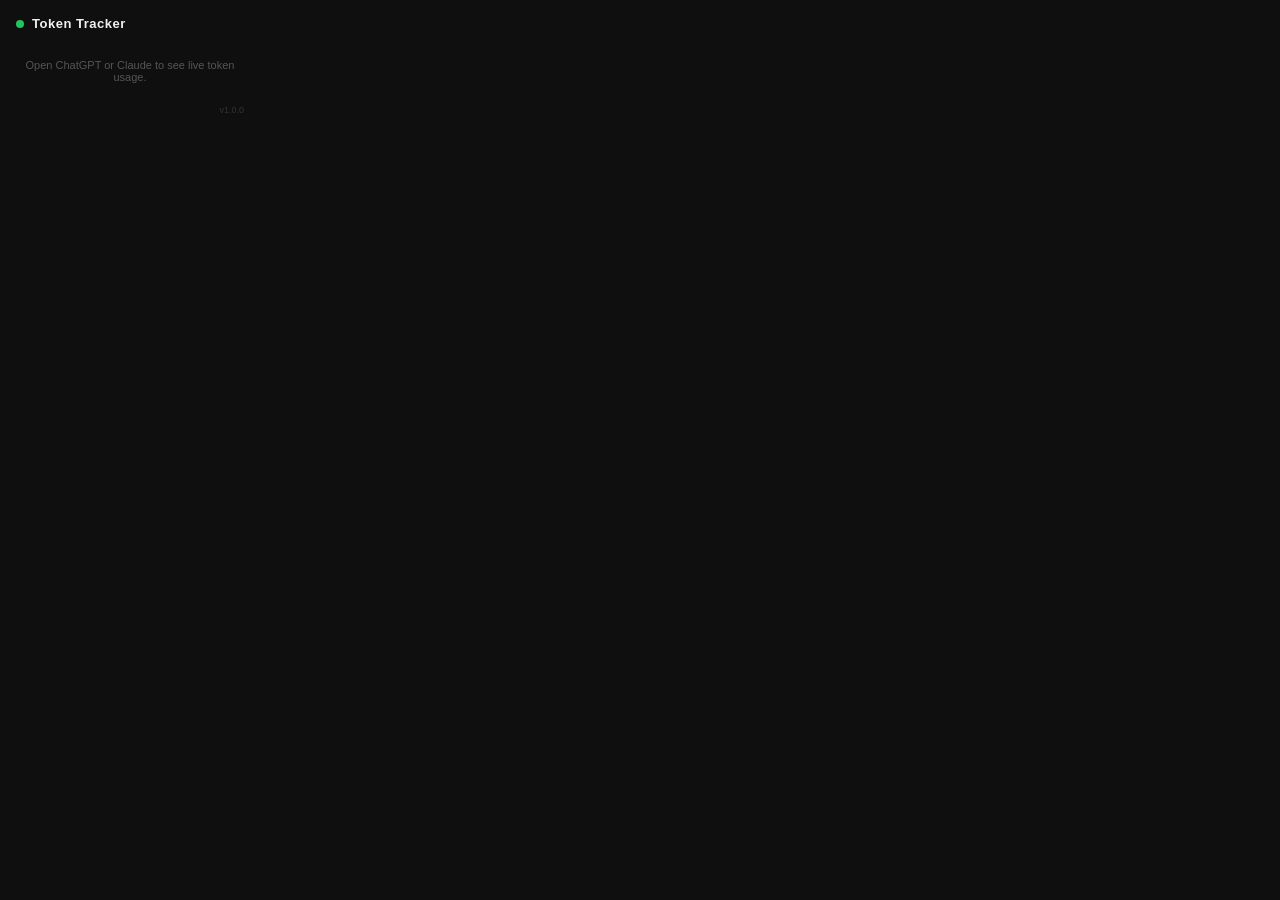
==== src/popup.html @ 59df6a55 "Restructuring of the extension have been done" ====
<!DOCTYPE html>
<html lang="en">
<head>
  <meta charset="UTF-8">
  <meta name="viewport" content="width=device-width, initial-scale=1.0">
  <title>Token Tracker</title>
  <style>
    * { box-sizing: border-box; margin: 0; padding: 0; }

    body {
      width: 260px;
      padding: 16px;
      font-family: -apple-system, BlinkMacSystemFont, 'Segoe UI', sans-serif;
      background: #0f0f0f;
      color: #f0f0f0;
    }

    .header {
      display: flex;
      align-items: center;
      gap: 8px;
      margin-bottom: 16px;
    }

    .dot {
      width: 8px;
      height: 8px;
      border-radius: 50%;
      background: #22c55e;
      flex-shrink: 0;
    }

    h1 {
      font-size: 13px;
      font-weight: 700;
      letter-spacing: 0.04em;
      color: #f0f0f0;
    }

    .site-label {
      font-size: 10px;
      color: #666;
      margin-bottom: 10px;
      letter-spacing: 0.05em;
      text-transform: uppercase;
    }

    .stat-row {
      display: flex;
      justify-content: space-between;
      align-items: center;
      margin-bottom: 6px;
    }

    .stat-label {
      font-size: 11px;
      color: #888;
    }

    .stat-val {
      font-size: 13px;
      font-weight: 600;
      font-variant-numeric: tabular-nums;
      color: #f0f0f0;
    }

    .track {
      width: 100%;
      height: 6px;
      background: rgba(255,255,255,0.08);
      border-radius: 3px;
      overflow: hidden;
      margin: 10px 0 14px;
    }

    .fill {
      height: 100%;
      background: #22c55e;
      border-radius: 3px;
      transition: width 0.5s ease, background 0.3s;
    }

    .divider {
      height: 1px;
      background: rgba(255,255,255,0.06);
      margin: 12px 0;
    }

    .note {
      font-size: 10px;
      color: #555;
      line-height: 1.5;
    }

    .no-data {
      font-size: 11px;
      color: #555;
      text-align: center;
      padding: 12px 0;
    }

    .version {
      font-size: 9px;
      color: #333;
      text-align: right;
      margin-top: 10px;
    }
  </style>
</head>
<body>
  <div class="header">
    <div class="dot" id="status-dot"></div>
    <h1>Token Tracker</h1>
  </div>

  <div id="content">
    <p class="no-data">Open ChatGPT or Claude to see live token usage.</p>
  </div>

  <div class="version">v1.0.0</div>

  <script src="popup.js"></script>
</body>
</html>
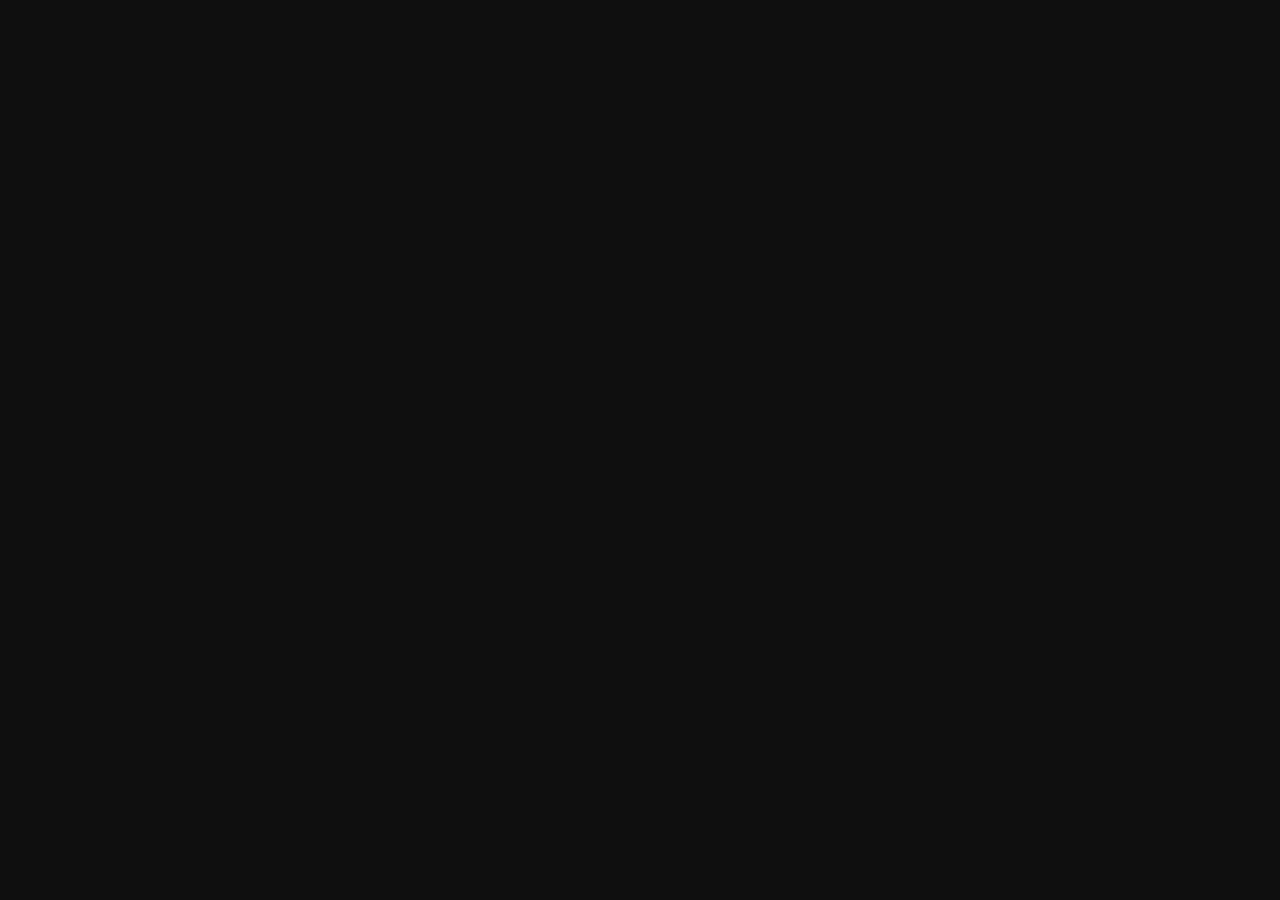
==== commit 3aa9f4c9: "Logic have been updated" ====
--- a/src/popup.html
+++ b/src/popup.html
@@ -6,119 +6,102 @@
   <title>Token Tracker</title>
   <style>
     * { box-sizing: border-box; margin: 0; padding: 0; }
-
     body {
-      width: 260px;
-      padding: 16px;
-      font-family: -apple-system, BlinkMacSystemFont, 'Segoe UI', sans-serif;
+      width: 300px;
       background: #0f0f0f;
       color: #f0f0f0;
+      font-family: -apple-system, BlinkMacSystemFont, 'Segoe UI', sans-serif;
+      font-size: 13px;
     }
-
     .header {
-      display: flex;
-      align-items: center;
-      gap: 8px;
-      margin-bottom: 16px;
+      display: flex; align-items: center;
+      justify-content: space-between;
+      padding: 14px 16px 10px;
+      border-bottom: 1px solid rgba(255,255,255,0.06);
     }
-
-    .dot {
-      width: 8px;
-      height: 8px;
-      border-radius: 50%;
-      background: #22c55e;
-      flex-shrink: 0;
+    .header-left { display: flex; align-items: center; gap: 8px; }
+    .logo {
+      width: 22px; height: 22px; border-radius: 6px;
+      background: linear-gradient(135deg, #22c55e, #16a34a);
+      display: flex; align-items: center; justify-content: center;
+      font-size: 11px; font-weight: 700; color: #fff;
     }
-
-    h1 {
-      font-size: 13px;
-      font-weight: 700;
-      letter-spacing: 0.04em;
-      color: #f0f0f0;
+    .app-name { font-size: 13px; font-weight: 600; color: #f0f0f0; }
+    .platform-badge {
+      font-size: 10px; font-weight: 600; padding: 2px 7px;
+      border-radius: 10px; letter-spacing: 0.04em;
     }
-
-    .site-label {
-      font-size: 10px;
-      color: #666;
-      margin-bottom: 10px;
-      letter-spacing: 0.05em;
-      text-transform: uppercase;
+    .badge-claude  { background: rgba(214,107,51,0.2); color: #e8894a; }
+    .badge-chatgpt { background: rgba(16,163,127,0.2); color: #19c37d; }
+    .badge-none    { background: rgba(255,255,255,0.08); color: #888; }
+    .donut-section {
+      display: flex; align-items: center;
+      gap: 16px; padding: 16px 16px 12px;
     }
-
-    .stat-row {
-      display: flex;
-      justify-content: space-between;
-      align-items: center;
-      margin-bottom: 6px;
+    .donut-wrap { position: relative; width: 72px; height: 72px; flex-shrink: 0; }
+    .donut-wrap svg { width: 72px; height: 72px; transform: rotate(-90deg); }
+    .donut-center {
+      position: absolute; inset: 0;
+      display: flex; flex-direction: column;
+      align-items: center; justify-content: center;
+      pointer-events: none;
     }
-
-    .stat-label {
-      font-size: 11px;
-      color: #888;
+    .donut-pct { font-size: 15px; font-weight: 700; line-height: 1; }
+    .donut-sub { font-size: 9px; color: #555; margin-top: 2px; letter-spacing: 0.05em; }
+    .stats-grid { flex: 1; display: grid; grid-template-columns: 1fr 1fr; gap: 8px; }
+    .stat-card {
+      background: rgba(255,255,255,0.04);
+      border: 1px solid rgba(255,255,255,0.06);
+      border-radius: 8px; padding: 8px 10px;
     }
-
-    .stat-val {
-      font-size: 13px;
-      font-weight: 600;
-      font-variant-numeric: tabular-nums;
-      color: #f0f0f0;
+    .stat-card .label { font-size: 10px; color: #555; letter-spacing: 0.04em; margin-bottom: 3px; text-transform: uppercase; }
+    .stat-card .value { font-size: 14px; font-weight: 700; font-variant-numeric: tabular-nums; }
+    .val-green  { color: #22c55e; }
+    .val-yellow { color: #f59e0b; }
+    .val-red    { color: #ef4444; }
+    .val-white  { color: #f0f0f0; }
+    .bar-section { padding: 0 16px 14px; }
+    .bar-track { width: 100%; height: 5px; background: rgba(255,255,255,0.08); border-radius: 3px; overflow: hidden; }
+    .bar-fill { height: 100%; border-radius: 3px; transition: width 0.5s ease, background 0.3s; }
+    .bar-labels { display: flex; justify-content: space-between; margin-top: 5px; }
+    .bar-labels span { font-size: 10px; color: #444; }
+    .session-row {
+      display: flex; align-items: center; justify-content: space-between;
+      padding: 8px 16px;
+      border-top: 1px solid rgba(255,255,255,0.06);
     }
-
-    .track {
-      width: 100%;
-      height: 6px;
-      background: rgba(255,255,255,0.08);
-      border-radius: 3px;
-      overflow: hidden;
-      margin: 10px 0 14px;
+    .session-label { font-size: 10px; color: #444; }
+    .session-val   { font-size: 10px; color: #777; }
+    .history-section {
+      padding: 10px 16px 14px;
+      border-top: 1px solid rgba(255,255,255,0.06);
     }
-
-    .fill {
-      height: 100%;
-      background: #22c55e;
-      border-radius: 3px;
-      transition: width 0.5s ease, background 0.3s;
+    .history-title { font-size: 10px; color: #444; letter-spacing: 0.05em; text-transform: uppercase; margin-bottom: 8px; }
+    .history-bars { display: flex; align-items: flex-end; gap: 3px; height: 30px; }
+    .h-bar { flex: 1; border-radius: 2px; background: rgba(255,255,255,0.08); min-height: 3px; }
+    .h-bar.green  { background: #22c55e; }
+    .h-bar.yellow { background: #f59e0b; }
+    .h-bar.red    { background: #ef4444; }
+    .empty-state { padding: 28px 16px; text-align: center; }
+    .empty-icon { font-size: 26px; margin-bottom: 8px; }
+    .empty-text { font-size: 12px; color: #444; line-height: 1.55; }
+    .footer {
+      padding: 8px 16px; border-top: 1px solid rgba(255,255,255,0.04);
+      display: flex; justify-content: space-between; align-items: center;
     }
-
-    .divider {
-      height: 1px;
-      background: rgba(255,255,255,0.06);
-      margin: 12px 0;
+    .footer-note { font-size: 10px; color: #2a2a2a; }
+    .new-chat-btn {
+      font-size: 10px; font-weight: 600; padding: 4px 10px;
+      border-radius: 6px; background: rgba(34,197,94,0.12);
+      color: #22c55e; border: 1px solid rgba(34,197,94,0.2);
+      cursor: pointer; text-decoration: none; transition: background 0.15s;
+      display: inline-block;
     }
-
-    .note {
-      font-size: 10px;
-      color: #555;
-      line-height: 1.5;
-    }
-
-    .no-data {
-      font-size: 11px;
-      color: #555;
-      text-align: center;
-      padding: 12px 0;
-    }
-
-    .version {
-      font-size: 9px;
-      color: #333;
-      text-align: right;
-      margin-top: 10px;
-    }
+    .new-chat-btn:hover { background: rgba(34,197,94,0.22); }
   </style>
 </head>
 <body>
-  <div class="header">
-    <div class="dot" id="status-dot"></div>
-    <h1>Token Tracker</h1>
-  </div>
-
-  <div id="content">
-    <p class="no-data">Open ChatGPT or Claude to see live token usage.</p>
-  </div>
-
-  <div class="version">v1.0.0</div>
-
+  <div id="root"></div>
   <script src="popup.js"></script>
 </body>
-</html>
+</html>
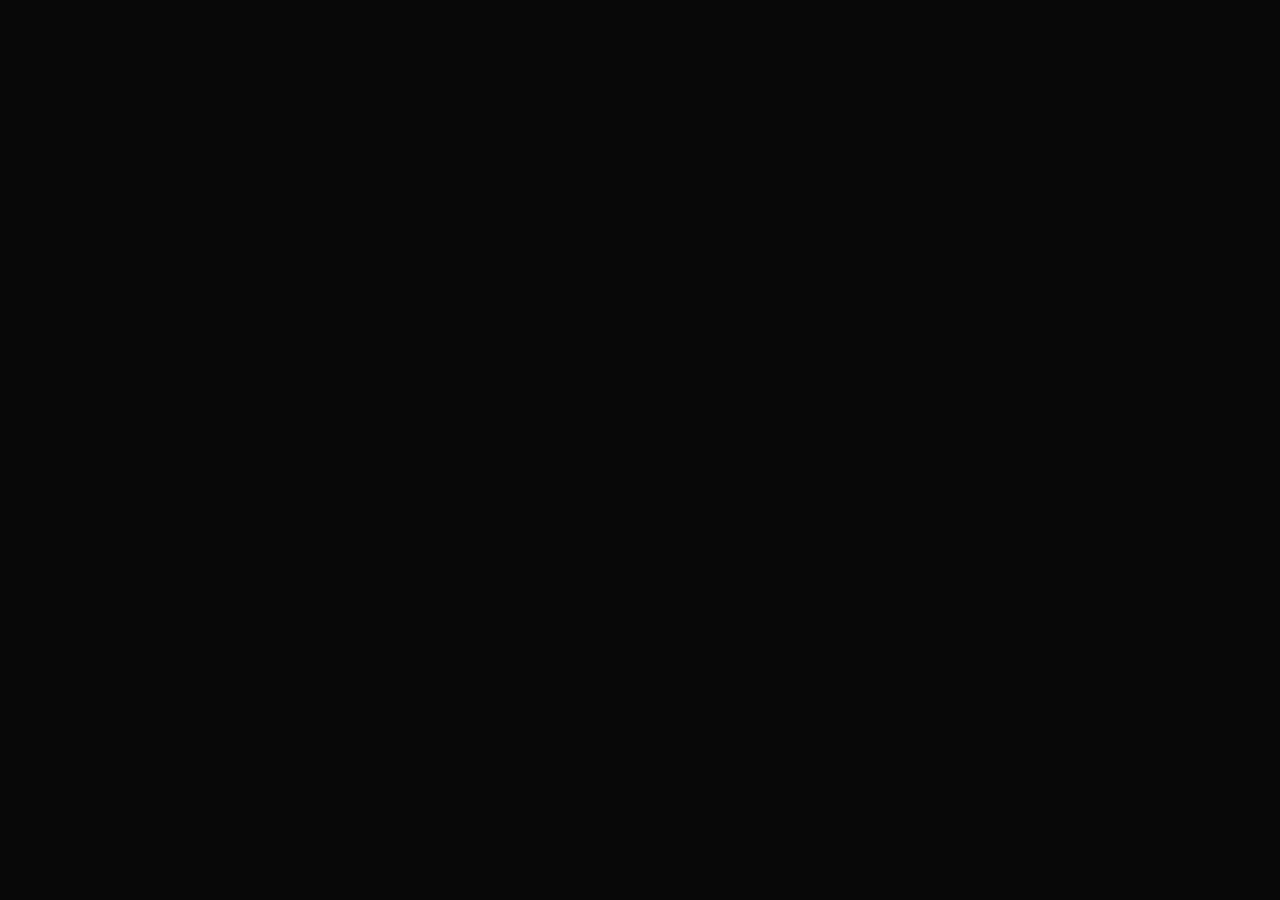
==== commit 875c9258: "Changes do in UI parrt" ====
--- a/src/popup.html
+++ b/src/popup.html
@@ -8,96 +8,13 @@
     * { box-sizing: border-box; margin: 0; padding: 0; }
     body {
       width: 300px;
-      background: #0f0f0f;
+      background: #080808;
       color: #f0f0f0;
       font-family: -apple-system, BlinkMacSystemFont, 'Segoe UI', sans-serif;
-      font-size: 13px;
+      -webkit-font-smoothing: antialiased;
     }
-    .header {
-      display: flex; align-items: center;
-      justify-content: space-between;
-      padding: 14px 16px 10px;
-      border-bottom: 1px solid rgba(255,255,255,0.06);
-    }
-    .header-left { display: flex; align-items: center; gap: 8px; }
-    .logo {
-      width: 22px; height: 22px; border-radius: 6px;
-      background: linear-gradient(135deg, #22c55e, #16a34a);
-      display: flex; align-items: center; justify-content: center;
-      font-size: 11px; font-weight: 700; color: #fff;
-    }
-    .app-name { font-size: 13px; font-weight: 600; color: #f0f0f0; }
-    .platform-badge {
-      font-size: 10px; font-weight: 600; padding: 2px 7px;
-      border-radius: 10px; letter-spacing: 0.04em;
-    }
-    .badge-claude  { background: rgba(214,107,51,0.2); color: #e8894a; }
-    .badge-chatgpt { background: rgba(16,163,127,0.2); color: #19c37d; }
-    .badge-none    { background: rgba(255,255,255,0.08); color: #888; }
-    .donut-section {
-      display: flex; align-items: center;
-      gap: 16px; padding: 16px 16px 12px;
-    }
-    .donut-wrap { position: relative; width: 72px; height: 72px; flex-shrink: 0; }
-    .donut-wrap svg { width: 72px; height: 72px; transform: rotate(-90deg); }
-    .donut-center {
-      position: absolute; inset: 0;
-      display: flex; flex-direction: column;
-      align-items: center; justify-content: center;
-      pointer-events: none;
-    }
-    .donut-pct { font-size: 15px; font-weight: 700; line-height: 1; }
-    .donut-sub { font-size: 9px; color: #555; margin-top: 2px; letter-spacing: 0.05em; }
-    .stats-grid { flex: 1; display: grid; grid-template-columns: 1fr 1fr; gap: 8px; }
-    .stat-card {
-      background: rgba(255,255,255,0.04);
-      border: 1px solid rgba(255,255,255,0.06);
-      border-radius: 8px; padding: 8px 10px;
-    }
-    .stat-card .label { font-size: 10px; color: #555; letter-spacing: 0.04em; margin-bottom: 3px; text-transform: uppercase; }
-    .stat-card .value { font-size: 14px; font-weight: 700; font-variant-numeric: tabular-nums; }
-    .val-green  { color: #22c55e; }
-    .val-yellow { color: #f59e0b; }
-    .val-red    { color: #ef4444; }
-    .val-white  { color: #f0f0f0; }
-    .bar-section { padding: 0 16px 14px; }
-    .bar-track { width: 100%; height: 5px; background: rgba(255,255,255,0.08); border-radius: 3px; overflow: hidden; }
-    .bar-fill { height: 100%; border-radius: 3px; transition: width 0.5s ease, background 0.3s; }
-    .bar-labels { display: flex; justify-content: space-between; margin-top: 5px; }
-    .bar-labels span { font-size: 10px; color: #444; }
-    .session-row {
-      display: flex; align-items: center; justify-content: space-between;
-      padding: 8px 16px;
-      border-top: 1px solid rgba(255,255,255,0.06);
-    }
-    .session-label { font-size: 10px; color: #444; }
-    .session-val   { font-size: 10px; color: #777; }
-    .history-section {
-      padding: 10px 16px 14px;
-      border-top: 1px solid rgba(255,255,255,0.06);
-    }
-    .history-title { font-size: 10px; color: #444; letter-spacing: 0.05em; text-transform: uppercase; margin-bottom: 8px; }
-    .history-bars { display: flex; align-items: flex-end; gap: 3px; height: 30px; }
-    .h-bar { flex: 1; border-radius: 2px; background: rgba(255,255,255,0.08); min-height: 3px; }
-    .h-bar.green  { background: #22c55e; }
-    .h-bar.yellow { background: #f59e0b; }
-    .h-bar.red    { background: #ef4444; }
-    .empty-state { padding: 28px 16px; text-align: center; }
-    .empty-icon { font-size: 26px; margin-bottom: 8px; }
-    .empty-text { font-size: 12px; color: #444; line-height: 1.55; }
-    .footer {
-      padding: 8px 16px; border-top: 1px solid rgba(255,255,255,0.04);
-      display: flex; justify-content: space-between; align-items: center;
-    }
-    .footer-note { font-size: 10px; color: #2a2a2a; }
-    .new-chat-btn {
-      font-size: 10px; font-weight: 600; padding: 4px 10px;
-      border-radius: 6px; background: rgba(34,197,94,0.12);
-      color: #22c55e; border: 1px solid rgba(34,197,94,0.2);
-      cursor: pointer; text-decoration: none; transition: background 0.15s;
-      display: inline-block;
-    }
-    .new-chat-btn:hover { background: rgba(34,197,94,0.22); }
+    button { font-family: inherit; cursor: pointer; border: none; }
+    button:active { transform: scale(0.97); }
   </style>
 </head>
 <body>
